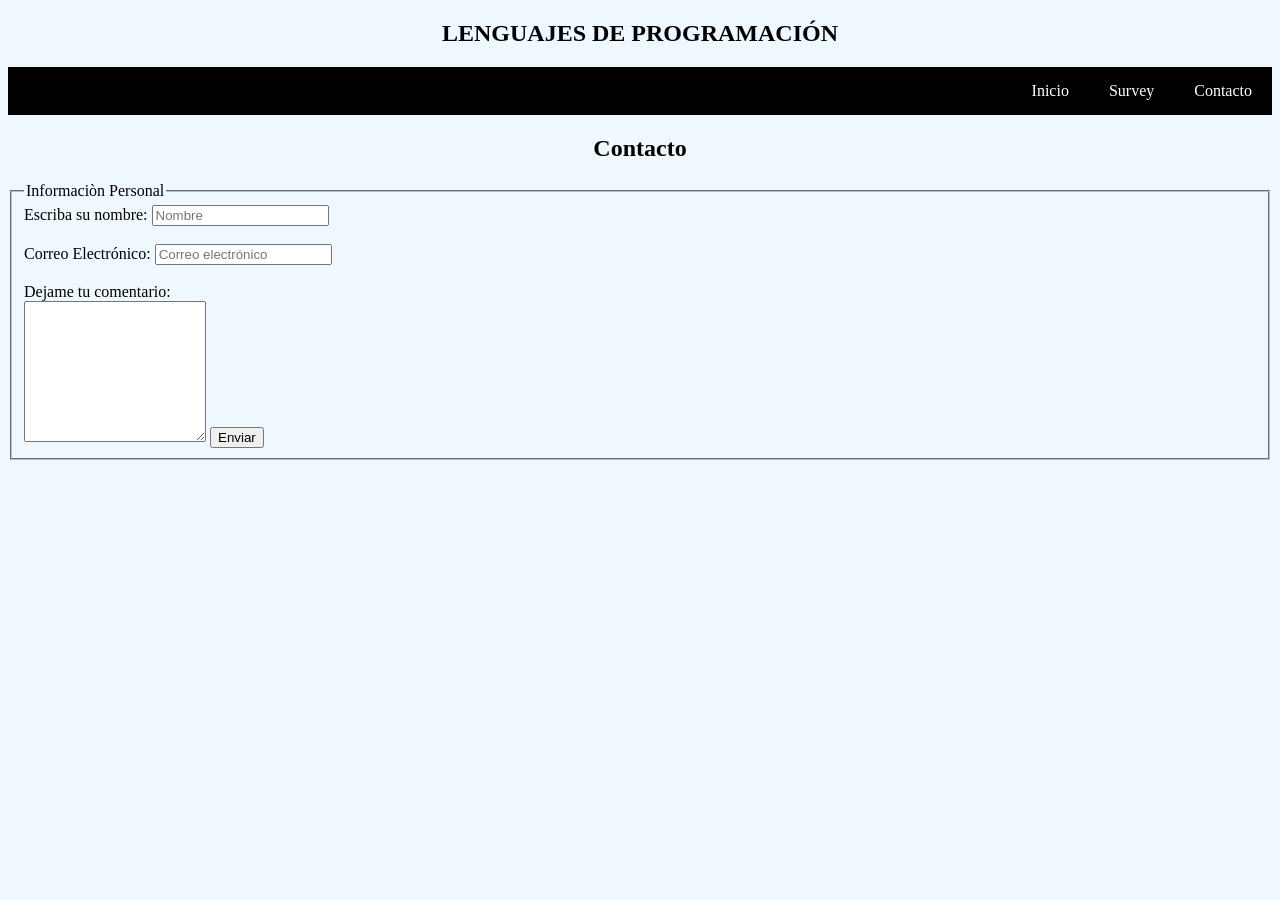
==== contact-us.html @ fbd88ae0 "Se genero html de index, survey, contacto" ====
<!DOCTYPE html>
<html lang="en">
<head>
    <meta charset="UTF-8">
    <meta name="viewport" content="width=device-width, initial-scale=1.0">
    <link rel="stylesheet" href="styles/styles.css">
    <title>Contacto</title>
</head>
<body>

    <header>



        <nav class="menu-container">
            <h1>LENGUAJES DE PROGRAMACIÓN</h1>
            <ul class="menu-lista">
                <li><a href="index.html">Inicio</a></li>
                <li><a href="survey.html">Survey</a></li>
                <li><a href="contact-us.html">Contacto</a></li>
            </ul>
        </nav>
    </header>

    <main>
        <h2 align="center"> Contacto </h2>
        <form action="/registro" method="post" enctype="multipart/form-data">
            <fieldset>
                <legend>Informaciòn Personal</legend>
                Escriba su nombre: <input type="text" id="nombre" name="nombre" placeholder="Nombre"
                    pattern="[a-z]{1,15}" required>
                <br>
                <br>
                <label for="email">Correo Electrónico:</label>
                <input type="email" id="email" name="email" placeholder="Correo electrónico" pattern="[a-z]{1,15}"
                    required>
                <br>
                <br>
                Dejame tu comentario: <br>

                <textarea name="comentario" id="comentario" rows="9" cols="20"></textarea>
                <button type="submit">Enviar</button>
            </fieldset>
        </form>
    </main>
</body>
</html>
---- styles/styles.css ----
body {
    background-color: aliceblue;
}

h1 {
    text-align: center;
    font-family: Cambria, Cochin, Georgia, Times, 'Times New Roman', serif;
}

.menu-lista {
    list-style: none;
    padding: 0;
    margin: 0;
    display: flex;
    justify-content: right; 
    background-color: #000000; /* Color de fondo para verlo mejor */
}

/* Estilo para los elementos del menú */
.menu-lista li a {
    display: block;
    padding: 15px 20px;
    color: #ffffff;
    text-decoration: none;
    font-family: Cambria, Cochin, Georgia, Times, 'Times New Roman', serif;
}

/* Efecto al pasar el mouse */
.menu-lista li a:hover {
    background-color: #ffffff;
    color: #000000;
}

.bienvenidos {
    margin-top: 20px;
}

.subtitulo {
    text-align: center;
}

footer {
    text-align: center;
}
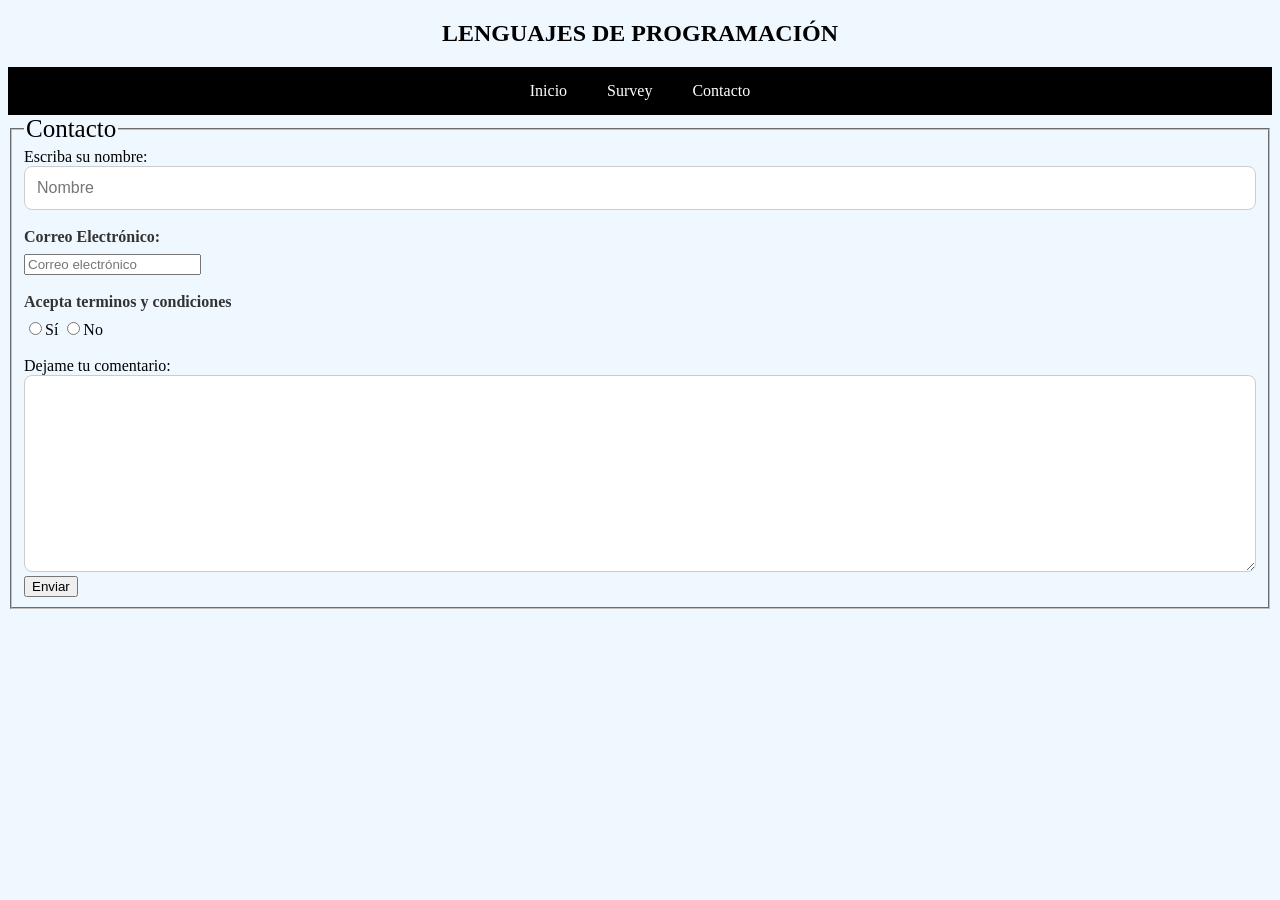
==== commit 1729232c: "Se crea el formulario de contacto" ====
--- a/contact-us.html
+++ b/contact-us.html
@@ -1,11 +1,13 @@
 <!DOCTYPE html>
 <html lang="en">
+
 <head>
     <meta charset="UTF-8">
     <meta name="viewport" content="width=device-width, initial-scale=1.0">
     <link rel="stylesheet" href="styles/styles.css">
     <title>Contacto</title>
 </head>
+
 <body>
 
     <header>
@@ -23,10 +25,10 @@
     </header>
 
     <main>
-        <h2 align="center"> Contacto </h2>
+        
         <form action="/registro" method="post" enctype="multipart/form-data">
             <fieldset>
-                <legend>Informaciòn Personal</legend>
+                <legend class="contacto-legend">Contacto </legend>
                 Escriba su nombre: <input type="text" id="nombre" name="nombre" placeholder="Nombre"
                     pattern="[a-z]{1,15}" required>
                 <br>
@@ -36,6 +38,12 @@
                     required>
                 <br>
                 <br>
+                <label for="check">Acepta terminos y condiciones</label>
+                <input type="radio" name="" id="">Sí
+                <input type="radio" name="" id="">No
+                
+
+                <br><br>
                 Dejame tu comentario: <br>
 
                 <textarea name="comentario" id="comentario" rows="9" cols="20"></textarea>
@@ -44,4 +52,5 @@
         </form>
     </main>
 </body>
+
 </html>
--- a/styles/styles.css
+++ b/styles/styles.css
@@ -12,7 +12,7 @@
     padding: 0;
     margin: 0;
     display: flex;
-    justify-content: right; 
+    justify-content: center; 
     background-color: #000000; /* Color de fondo para verlo mejor */
 }
 
@@ -42,3 +42,95 @@
 footer {
     text-align: center;
 }
+
+.boton-encuesta {
+    border-radius: 10px;
+    background-color: #5A7F78;
+    color: #F7F8FC;
+    padding: 5px 20px;
+    font-size: 18px;
+    font-family: Cambria, Cochin, Georgia, Times, 'Times New Roman', serif;
+    border: solid 1px black;
+    box-shadow: 0 4px 15px rgba(0, 0, 0, 0.2);
+    transition: all 0.3s ease;
+     text-decoration: none;
+}
+.boton-encuesta:hover {
+    background-color: #314c53;
+    transform: translateY(-2px); 
+    box-shadow: 0 6px 20px rgba(0, 0, 0, 0.3);
+}
+
+.contacto-legend {
+    font-size: 25px;
+    font-family: Cambria, Cochin, Georgia, Times, 'Times New Roman', serif;
+
+}
+
+.form-container {
+    background-color: #ffffff;
+    max-width: 500px;
+    margin: 40px auto;
+    padding: 30px;
+    border-radius: 15px;
+    box-shadow: 0 10px 25px rgba(0,0,0,0.1);
+    font-family: 'Segoe UI', Tahoma, Geneva, Verdana, sans-serif;
+}
+
+.form-group {
+    margin-bottom: 20px;
+}
+
+label {
+    display: block;
+    margin-bottom: 8px;
+    font-weight: bold;
+    color: #333;
+}
+
+/* Estilo para los inputs, selects y textareas */
+input[type="text"],
+select,
+textarea {
+    width: 100%;
+    padding: 12px;
+    border: 1px solid #ccc;
+    border-radius: 8px;
+    box-sizing: border-box; /* Importante para que el padding no afecte el ancho */
+    font-size: 16px;
+    transition: border-color 0.3s, box-shadow 0.3s;
+}
+
+/* Efecto al hacer clic (Focus) */
+input:focus,
+select:focus,
+textarea:focus {
+    outline: none;
+    border-color: #5A7F78;
+    box-shadow: 0 0 8px rgba(90, 127, 120, 0.3);
+}
+
+/* Botón de enviar basado en tu estilo previo */
+.btn-enviar {
+    width: 100%;
+    background-color: #5A7F78;
+    color: white;
+    padding: 15px;
+    border: none;
+    border-radius: 10px;
+    font-size: 18px;
+    font-weight: bold;
+    cursor: pointer;
+    transition: background 0.3s, transform 0.2s;
+    margin-top: 10px;
+}
+
+.btn-enviar:hover {
+    background-color: #314c53;
+    transform: translateY(-2px);
+}
+
+.btn-enviar:active {
+    transform: translateY(0);
+}
+
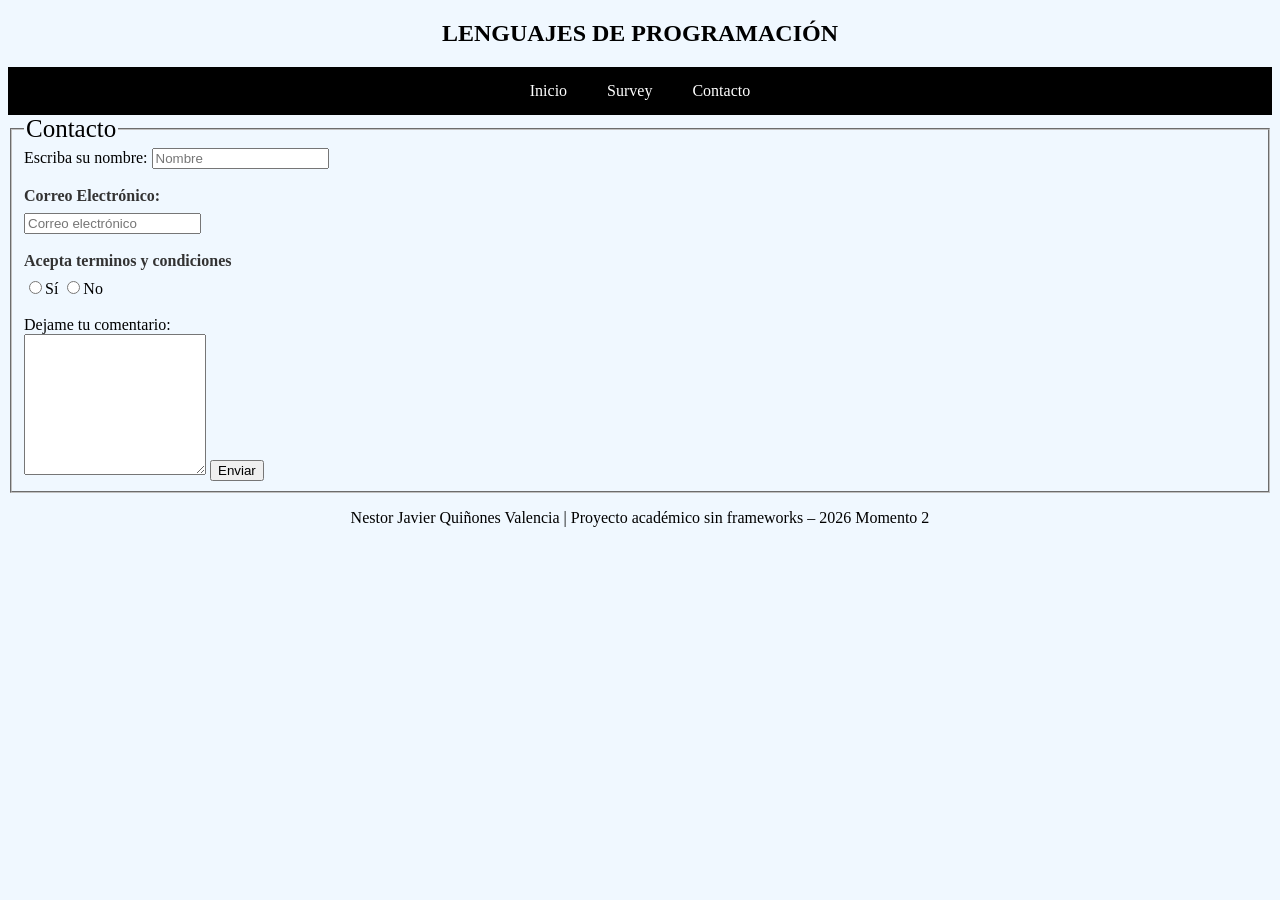
==== commit cea236ee: "Se crea el formulario de encuestas" ====
--- a/contact-us.html
+++ b/contact-us.html
@@ -39,9 +39,9 @@
                 <br>
                 <br>
                 <label for="check">Acepta terminos y condiciones</label>
-                <input type="radio" name="" id="">Sí
-                <input type="radio" name="" id="">No
                 
+                <input type="radio" name="frecuencia" id="">Sí
+                <input type="radio" name="frecuencia" id="">No
 
                 <br><br>
                 Dejame tu comentario: <br>
@@ -53,4 +53,8 @@
     </main>
 </body>
 
+<footer class="footer">
+        <p> Nestor Javier Quiñones Valencia | Proyecto académico sin frameworks – 2026 Momento 2 </p>
+    </footer>
+
 </html>
--- a/styles/styles.css
+++ b/styles/styles.css
@@ -88,28 +88,6 @@
     color: #333;
 }
 
-/* Estilo para los inputs, selects y textareas */
-input[type="text"],
-select,
-textarea {
-    width: 100%;
-    padding: 12px;
-    border: 1px solid #ccc;
-    border-radius: 8px;
-    box-sizing: border-box; /* Importante para que el padding no afecte el ancho */
-    font-size: 16px;
-    transition: border-color 0.3s, box-shadow 0.3s;
-}
-
-/* Efecto al hacer clic (Focus) */
-input:focus,
-select:focus,
-textarea:focus {
-    outline: none;
-    border-color: #5A7F78;
-    box-shadow: 0 0 8px rgba(90, 127, 120, 0.3);
-}
-
 /* Botón de enviar basado en tu estilo previo */
 .btn-enviar {
     width: 100%;
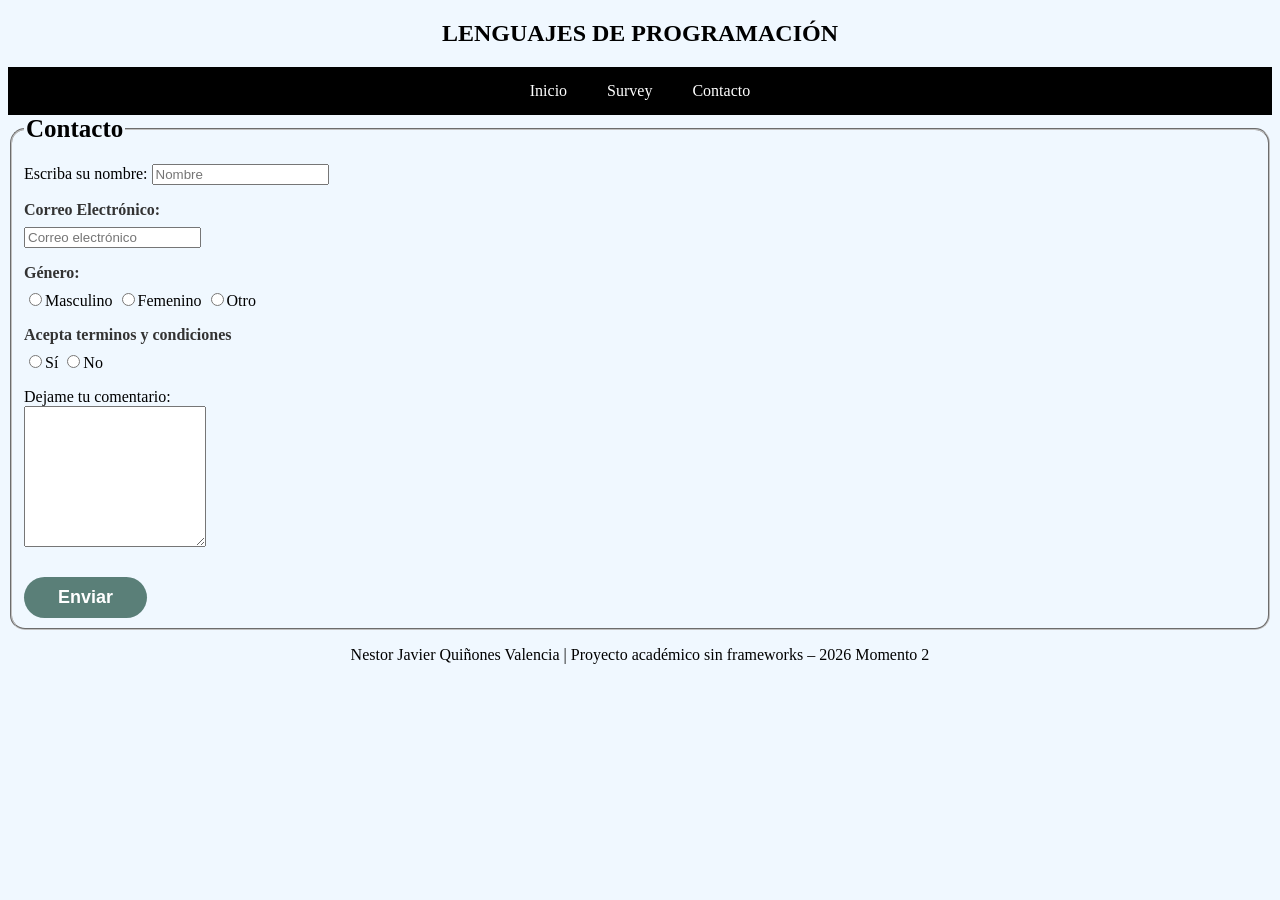
==== commit 51da54a4: "Se crea la hoja de estilos del sitio" ====
--- a/contact-us.html
+++ b/contact-us.html
@@ -25,36 +25,46 @@
     </header>
 
     <main>
-        
-        <form action="/registro" method="post" enctype="multipart/form-data">
-            <fieldset>
+
+        <form>
+            <fieldset class="contact">
                 <legend class="contacto-legend">Contacto </legend>
-                Escriba su nombre: <input type="text" id="nombre" name="nombre" placeholder="Nombre"
-                    pattern="[a-z]{1,15}" required>
-                <br>
-                <br>
-                <label for="email">Correo Electrónico:</label>
-                <input type="email" id="email" name="email" placeholder="Correo electrónico" pattern="[a-z]{1,15}"
-                    required>
-                <br>
-                <br>
-                <label for="check">Acepta terminos y condiciones</label>
-                
-                <input type="radio" name="frecuencia" id="">Sí
-                <input type="radio" name="frecuencia" id="">No
+                <p>
+                    Escriba su nombre: <input type="text" id="nombre" name="nombre" placeholder="Nombre"
+                        pattern="[a-z]{1,15}" required>
+                </p>
+                <p>
+                    <label for="email">Correo Electrónico:</label>
+                    <input type="email" id="email" name="email" placeholder="Correo electrónico" pattern="[a-z]{1,15}"
+                        required>
+                </p>
+                <p>
+                    <label for="">Género: </label>
+                    <input type="radio" name="genero" id="" required />Masculino
+                    <input type="radio" name="genero" id="" required />Femenino
+                    <input type="radio" name="genero" id="" required />Otro
+                </p>
 
-                <br><br>
-                Dejame tu comentario: <br>
+                <p>
+                    <label for="check">Acepta terminos y condiciones</label>
 
-                <textarea name="comentario" id="comentario" rows="9" cols="20"></textarea>
-                <button type="submit">Enviar</button>
+                    <input type="radio" name="frecuencia" id="" required>Sí
+                    <input type="radio" name="frecuencia" id="" required>No
+                </p>
+                <p>
+
+                    Dejame tu comentario: <br>
+
+                    <textarea name="comentario" id="comentario" rows="9" cols="20"></textarea>
+                </p>
+                <button type="submit" class="boton-enviar">Enviar</button>
             </fieldset>
         </form>
     </main>
 </body>
 
 <footer class="footer">
-        <p> Nestor Javier Quiñones Valencia | Proyecto académico sin frameworks – 2026 Momento 2 </p>
-    </footer>
+    <p> Nestor Javier Quiñones Valencia | Proyecto académico sin frameworks – 2026 Momento 2 </p>
+</footer>
 
 </html>
--- a/styles/styles.css
+++ b/styles/styles.css
@@ -33,6 +33,7 @@
 
 .bienvenidos {
     margin-top: 20px;
+    border-radius: 20px;
 }
 
 .subtitulo {
@@ -64,7 +65,12 @@
 .contacto-legend {
     font-size: 25px;
     font-family: Cambria, Cochin, Georgia, Times, 'Times New Roman', serif;
+    font-weight: bold;
 
+}
+
+.contact {
+    border-radius: 15px;
 }
 
 .form-container {
@@ -112,3 +118,21 @@
     transform: translateY(0);
 }
 
+.boton-enviar {
+    width: 10%;
+    background-color: #5A7F78;
+    color: white;
+    padding: 10px;
+    border: none;
+    border-radius: 30px;
+    font-size: 18px;
+    font-weight: bold;
+    cursor: pointer;
+    transition: background 0.3s, transform 0.2s;
+    margin-top: 10px;
+}
+
+.boton-enviar:hover {
+    background-color: #314c53;
+    transform: translateY(-2px);
+}
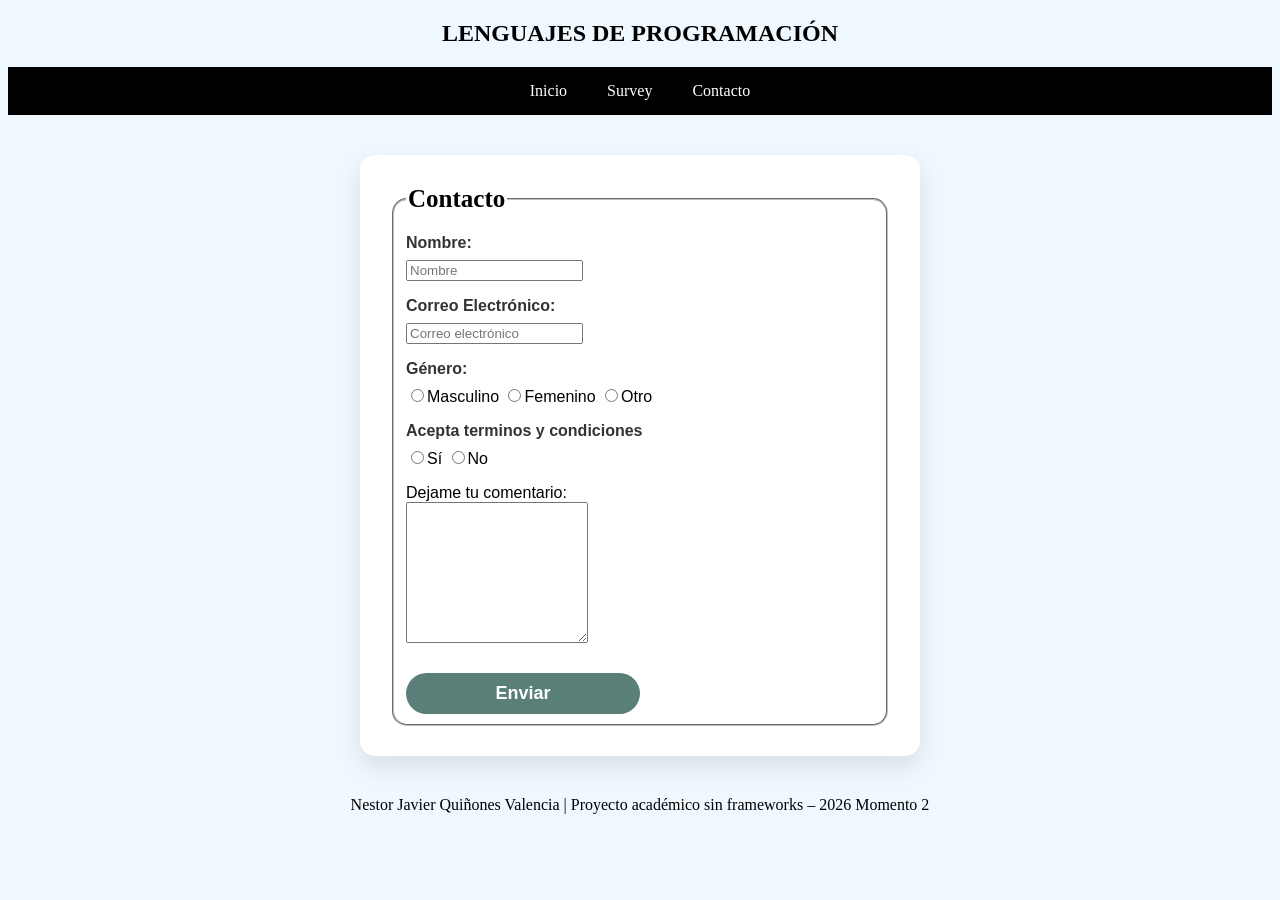
==== commit 6e8e7ff6: "version-final-CC1017192554 Se entrega el resultado final de la prueba de conocimiento." ====
--- a/contact-us.html
+++ b/contact-us.html
@@ -23,44 +23,44 @@
             </ul>
         </nav>
     </header>
+    <section class="form-container">
+        <main>
 
-    <main>
+            <form>
+                <fieldset class="contact">
+                    <legend class="contacto-legend">Contacto </legend>
+                    <p>
+                        <label for=""> Nombre: </label>
+                        <input type="text" id="nombre" name="nombre" placeholder="Nombre" required>
+                    </p>
+                    <p>
+                        <label for="email">Correo Electrónico:</label>
+                        <input type="email" id="email" name="email" placeholder="Correo electrónico" required>
+                    </p>
+                    <p>
+                        <label for="">Género: </label>
+                        <input type="radio" name="genero" id="" required />Masculino
+                        <input type="radio" name="genero" id="" required />Femenino
+                        <input type="radio" name="genero" id="" required />Otro
+                    </p>
 
-        <form>
-            <fieldset class="contact">
-                <legend class="contacto-legend">Contacto </legend>
-                <p>
-                    Escriba su nombre: <input type="text" id="nombre" name="nombre" placeholder="Nombre"
-                        pattern="[a-z]{1,15}" required>
-                </p>
-                <p>
-                    <label for="email">Correo Electrónico:</label>
-                    <input type="email" id="email" name="email" placeholder="Correo electrónico" pattern="[a-z]{1,15}"
-                        required>
-                </p>
-                <p>
-                    <label for="">Género: </label>
-                    <input type="radio" name="genero" id="" required />Masculino
-                    <input type="radio" name="genero" id="" required />Femenino
-                    <input type="radio" name="genero" id="" required />Otro
-                </p>
+                    <p>
+                        <label for="check">Acepta terminos y condiciones</label>
 
-                <p>
-                    <label for="check">Acepta terminos y condiciones</label>
+                        <input type="radio" name="frecuencia" id="" required>Sí
+                        <input type="radio" name="frecuencia" id="" required>No
+                    </p>
+                    <p>
 
-                    <input type="radio" name="frecuencia" id="" required>Sí
-                    <input type="radio" name="frecuencia" id="" required>No
-                </p>
-                <p>
+                        Dejame tu comentario: <br>
 
-                    Dejame tu comentario: <br>
-
-                    <textarea name="comentario" id="comentario" rows="9" cols="20"></textarea>
-                </p>
-                <button type="submit" class="boton-enviar">Enviar</button>
-            </fieldset>
-        </form>
-    </main>
+                        <textarea name="comentario" id="comentario" rows="9" cols="20"></textarea>
+                    </p>
+                    <button type="submit" class="boton-enviar">Enviar</button>
+                </fieldset>
+            </form>
+        </main>
+    </section>
 </body>
 
 <footer class="footer">
--- a/styles/styles.css
+++ b/styles/styles.css
@@ -1,5 +1,6 @@
 body {
     background-color: aliceblue;
+    font-family: Cambria, Cochin, Georgia, Times, 'Times New Roman', serif;
 }
 
 h1 {
@@ -119,7 +120,7 @@
 }
 
 .boton-enviar {
-    width: 10%;
+    width: 50%;
     background-color: #5A7F78;
     color: white;
     padding: 10px;
@@ -136,3 +137,12 @@
     background-color: #314c53;
     transform: translateY(-2px);
 }
+
+img {
+    display: block;
+    margin: 0 auto;
+}
+
+.titulo-form {
+    text-align: center;
+}
